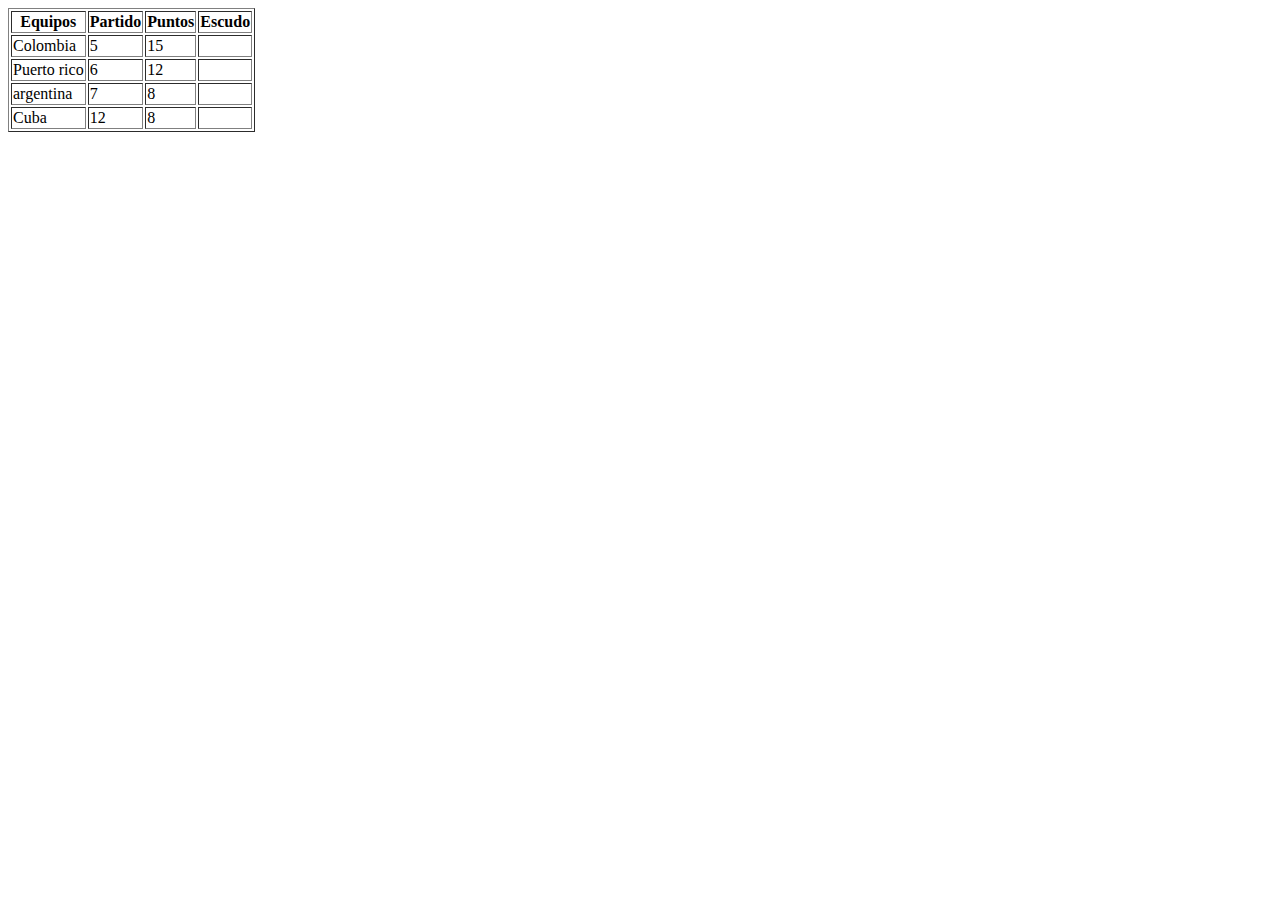
==== index.html @ db211f8f "cargando archivos" ====
<!DOCTYPE html>
<html lang="es">
<head>
    <meta charset="UTF-8">
    <meta name="viewport" content="width=device-width, initial-scale=1.0">
    <title>Document</title>
</head>
<body>
    <!-- <h1>Julian Guerrero</h1>
    <h2>Julian Guerrero</h2>
    <h3>Julian Guerrero</h3>
    <h5>Julian Guerrero</h5>
    <h6>Julian Guerrero</h6>
    <p>Julian Guerrero</p> -->
    <table border="1">
        <thead>
            <tr>
        <th>Equipos</th>
        <th>Partido</th>
        <th>Puntos </th>
        <th>Escudo </th>
            </tr>
        </thead>
        <tbody>
            <tr>
            <td>Colombia</td>
            <td>5</td>
            <td>15</td>
            <td></td>
        </tr>
        <tr>
            <td>Puerto rico</td>
            <td>6</td>
            <td>12</td>
            <td></td>
        </tr>
        <tr>
            <td>argentina </td>
            <td>7</td>
            <td>8</td>
            <td></td>
        </tr>
        <tr>
            <td>Cuba</td>
            <td>12</td>
            <td>8</td>
            <td></td>
        </tr>
    </tbody>
        <tfoot></tfoot>
    </table>
</body>
</html>
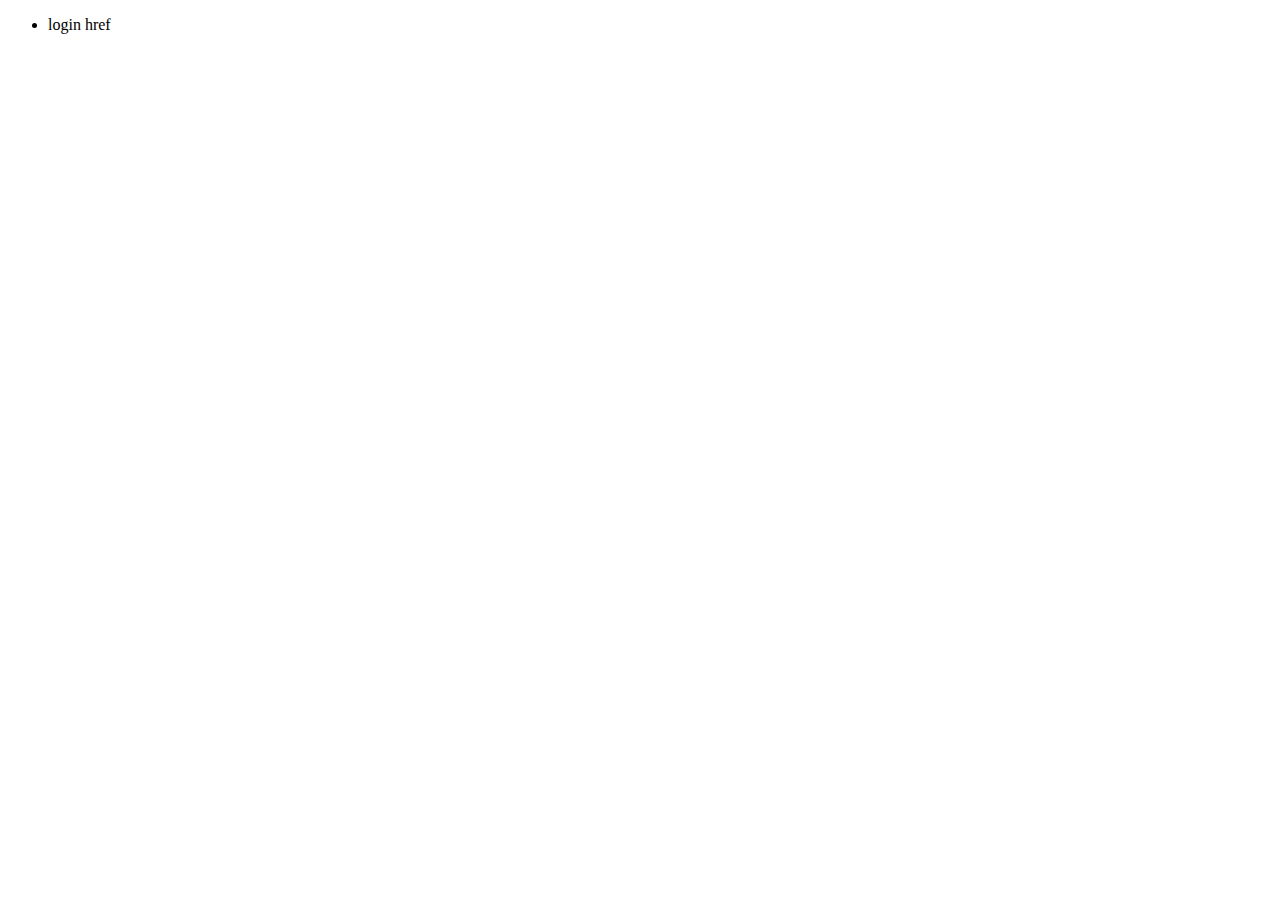
==== commit 88b2d1d2: "learnd css and forms" ====
--- a/index.html
+++ b/index.html
@@ -6,48 +6,8 @@
     <title>Document</title>
 </head>
 <body>
-    <!-- <h1>Julian Guerrero</h1>
-    <h2>Julian Guerrero</h2>
-    <h3>Julian Guerrero</h3>
-    <h5>Julian Guerrero</h5>
-    <h6>Julian Guerrero</h6>
-    <p>Julian Guerrero</p> -->
-    <table border="1">
-        <thead>
-            <tr>
-        <th>Equipos</th>
-        <th>Partido</th>
-        <th>Puntos </th>
-        <th>Escudo </th>
-            </tr>
-        </thead>
-        <tbody>
-            <tr>
-            <td>Colombia</td>
-            <td>5</td>
-            <td>15</td>
-            <td></td>
-        </tr>
-        <tr>
-            <td>Puerto rico</td>
-            <td>6</td>
-            <td>12</td>
-            <td></td>
-        </tr>
-        <tr>
-            <td>argentina </td>
-            <td>7</td>
-            <td>8</td>
-            <td></td>
-        </tr>
-        <tr>
-            <td>Cuba</td>
-            <td>12</td>
-            <td>8</td>
-            <td></td>
-        </tr>
-    </tbody>
-        <tfoot></tfoot>
-    </table>
+ <ul>
+    <li><a>login href</a></li>
+ </ul>
 </body>
 </html>